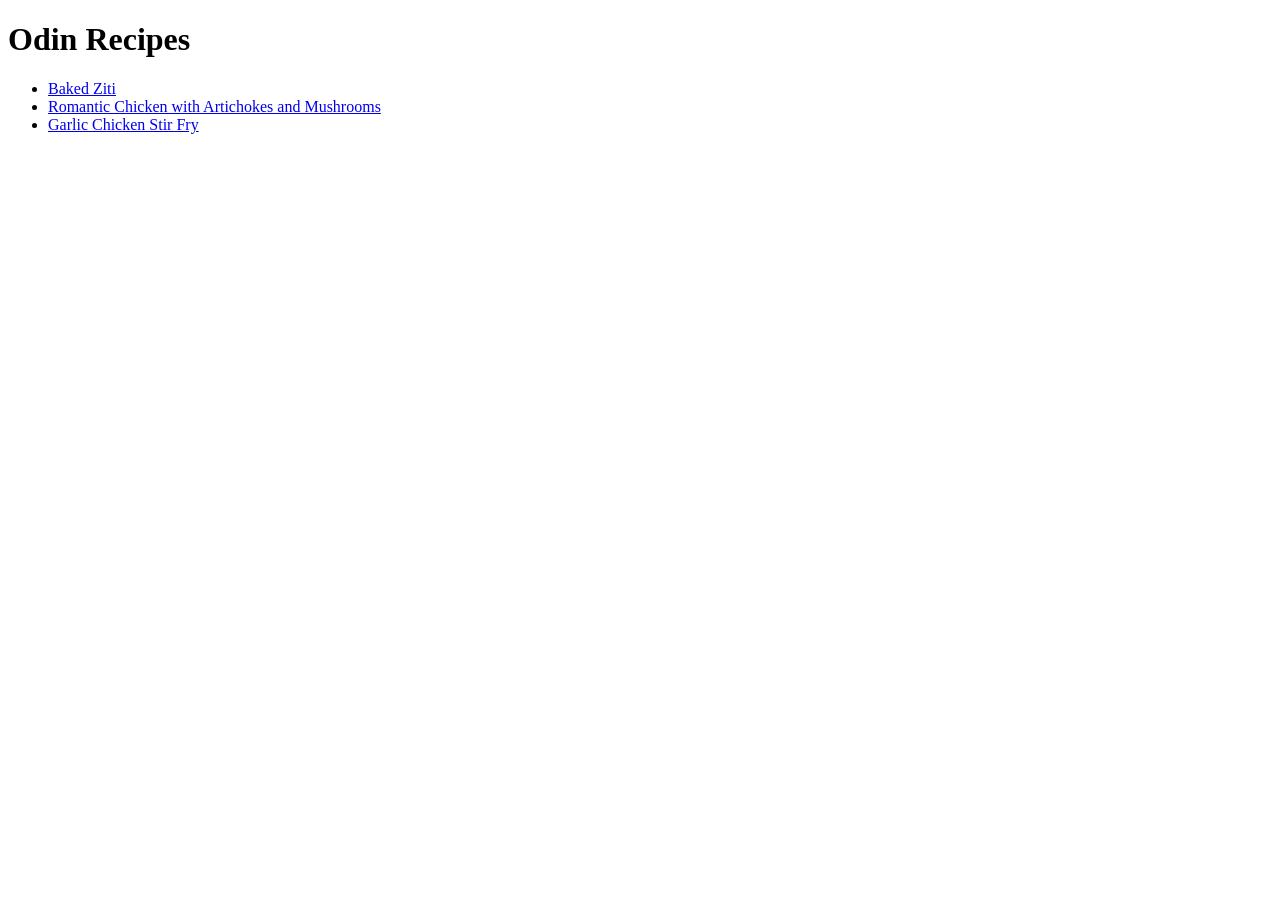
==== index.html @ 76a8fa89 "Add recipes and update README file -Updated README.md with project details -Add three recipes" ====
<!DOCTYPE html>
<HTML lang="E=en">
    <head>
        <meta charset="UTF-8">
        <title>Odin recipes</title>
    </head>
    <body>
        <h1>Odin Recipes</h1>
        <ul>
            <li><a href="./recipes/baked_ziti.html">Baked Ziti</a></li>
            <li><a href="./recipes/romantic_chicken_with_artichokes_and_mushrooms.html">Romantic Chicken with Artichokes and Mushrooms</a></li>
            <li><a href="./recipes/garlic_chicken_stir_fry.html">Garlic Chicken Stir Fry</a></li>

        </ul>

    </body>
</HTML>
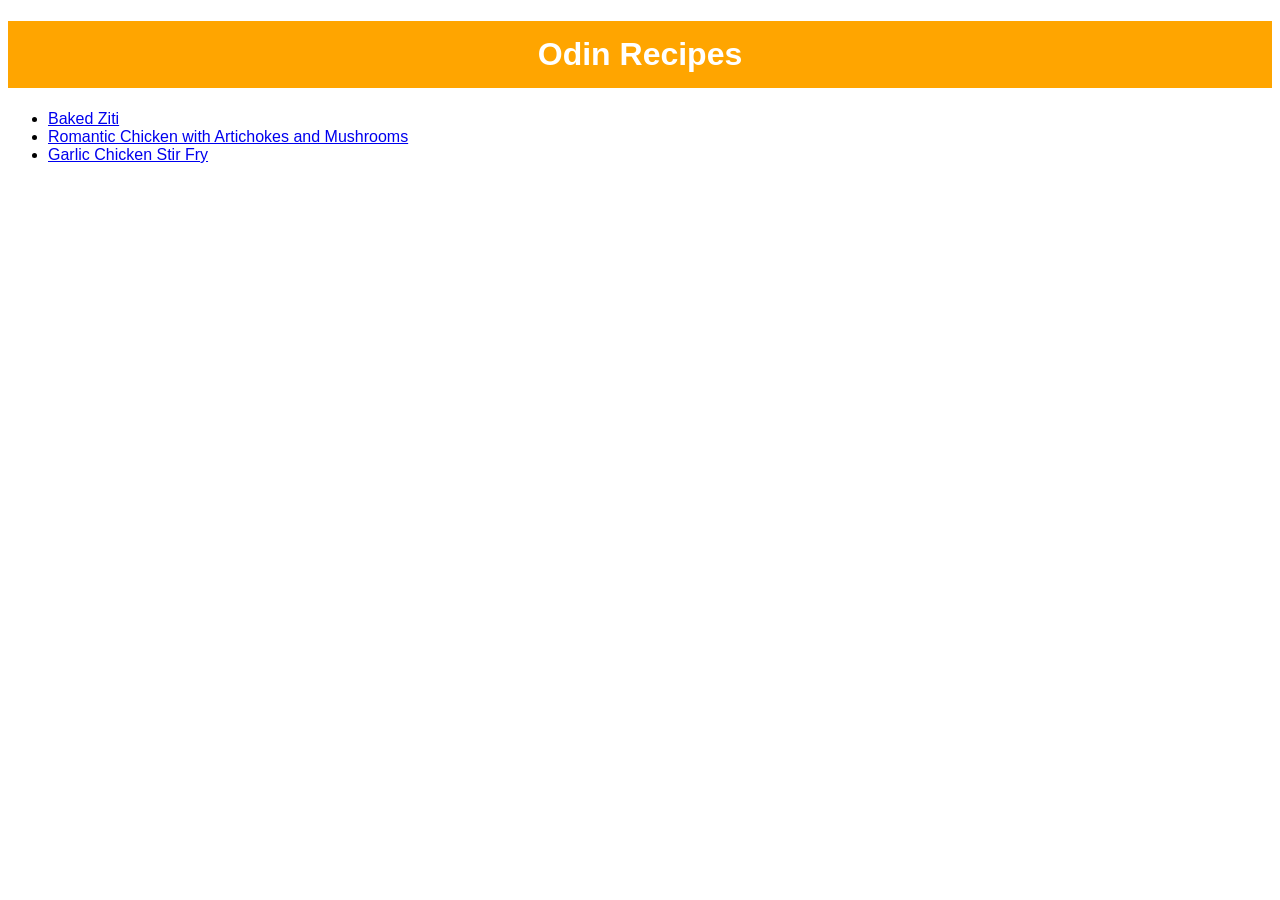
==== commit bbe0b2df: "add css" ====
--- a/index.html
+++ b/index.html
@@ -3,6 +3,7 @@
     <head>
         <meta charset="UTF-8">
         <title>Odin recipes</title>
+        <link rel="stylesheet" href="./css/style.css">
     </head>
     <body>
         <h1>Odin Recipes</h1>
--- a/css/style.css
+++ b/css/style.css
@@ -0,0 +1,17 @@
+*{
+    font-family: Arial, Helvetica, sans-serif;
+}
+
+h1{
+    background-color: orange;
+    color: white;
+    text-align: center;
+    padding: 15px;
+
+}
+
+h2{
+    background-color: yellow;
+    color: navy;
+    padding: 8px;
+}
